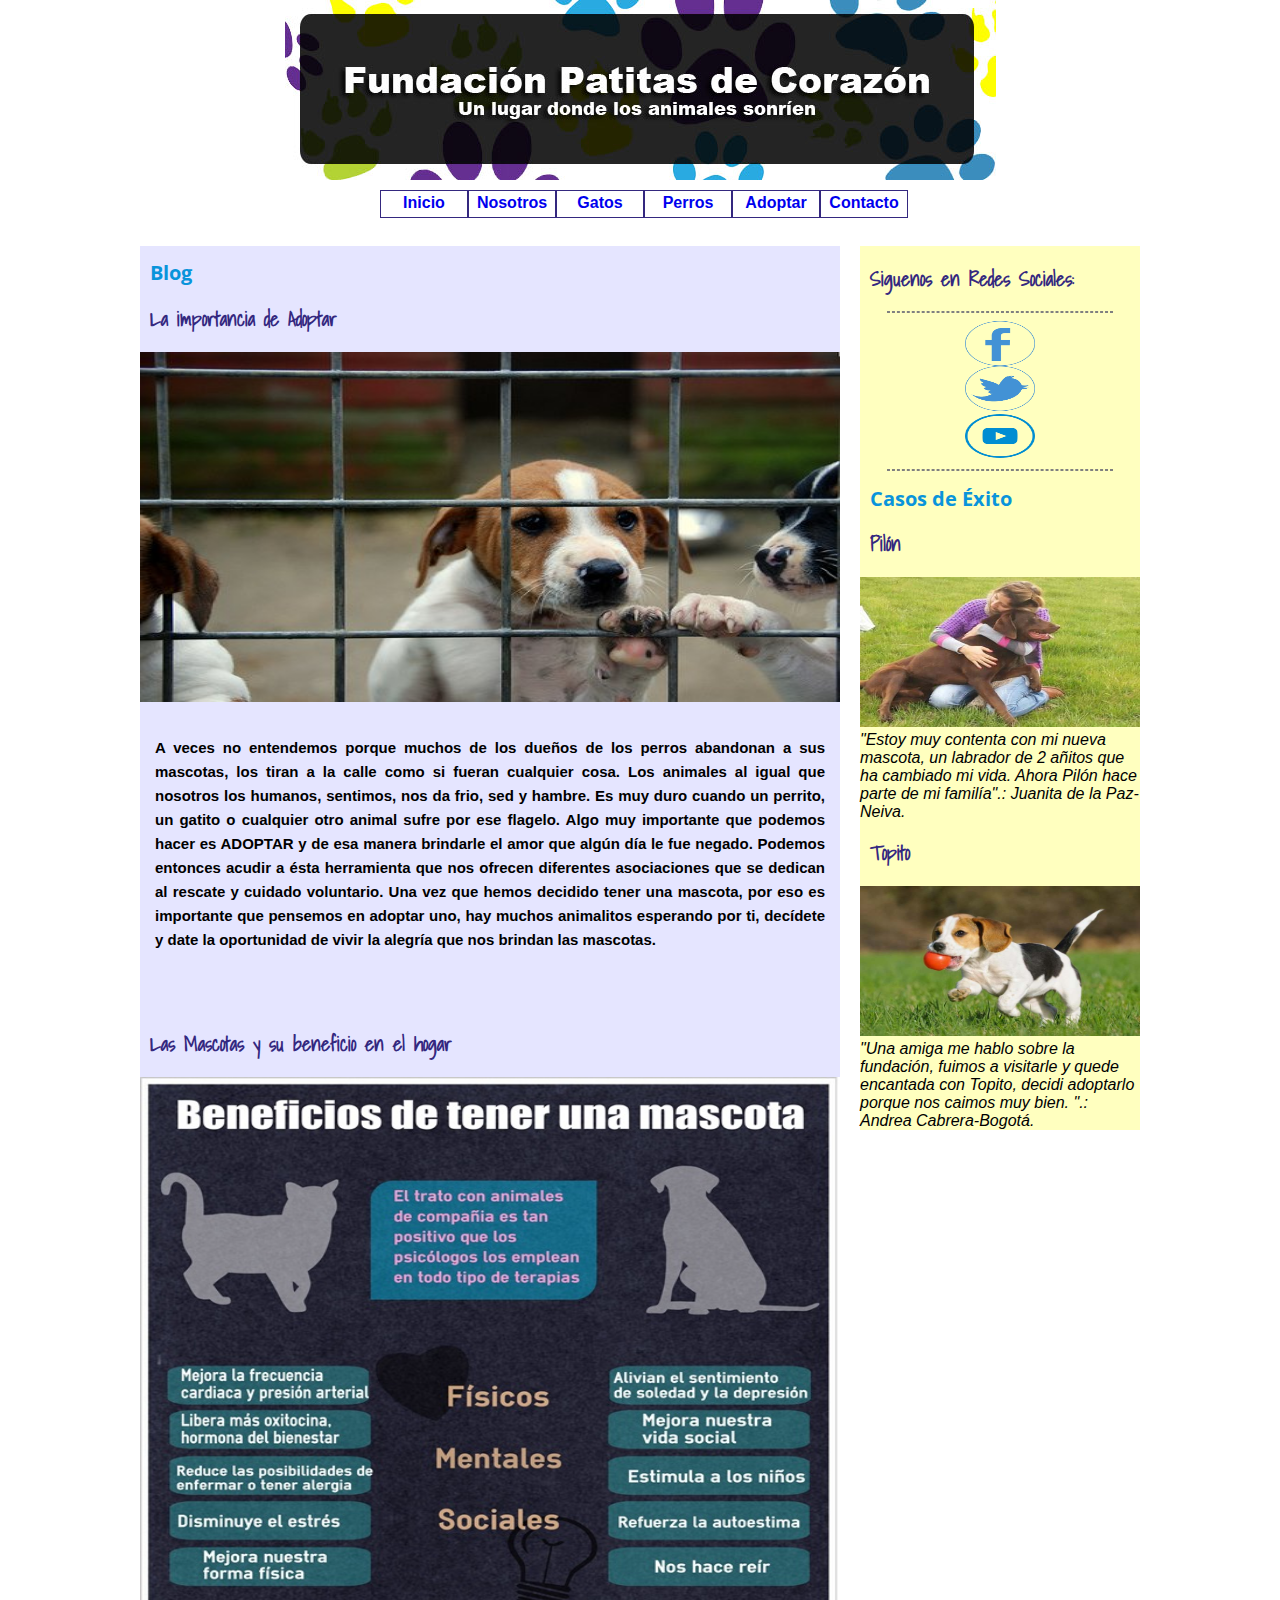
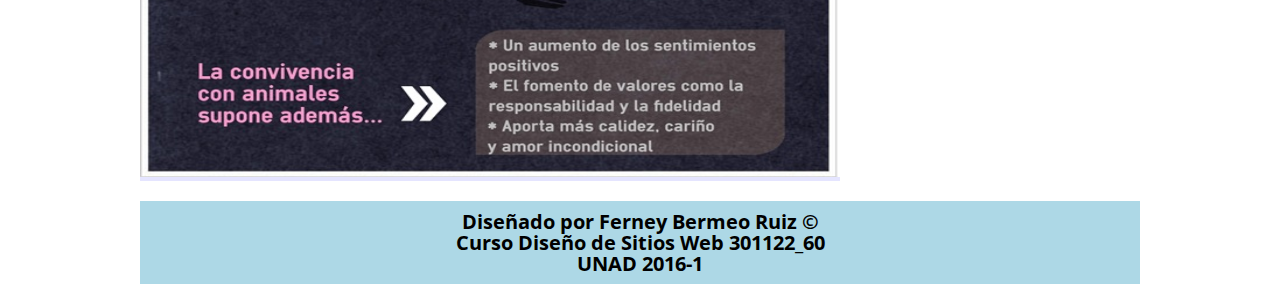
==== index.html @ b8618a4e "Primer cambio" ====
<!DOCTYPE html>
<html lang="es" class="no-js">
<head>
	<!--etiquetas meta-->
	<meta charset="UTF-8">
	<meta content="Ferney Bermeo Ruiz" name="author"/>
	<meta content="Este es un sitio de la fundación patitas de corazón, cuya misión es la protección de gatos y perros" name="description"/>
	<meta content="gatos, perros, animales" name="keywords"/>
	<title>Fundación Patitas de Corazón</title>
	<link rel="stylesheet" type="text/css" href="css/normalize.css">
	<link rel="stylesheet" type="text/css" href="css/style.css">
	<link href='https://fonts.googleapis.com/css?family=Open+Sans' rel='stylesheet' type='text/css'>
	<link href='https://fonts.googleapis.com/css?family=Shadows+Into+Light' rel='stylesheet' type='text/css'>
</head>
<body>
<DIV id="contenidos">
	<header>
		<a href="index.html" target="_self"><img src="images/banner.jpg" class ="imgcenter"></a>
	</header>
	<nav>
		<ul>
		   <li><a href="index.html">Inicio</a></li>
           <li><a href="La fundacion.html">Nosotros</a></li>
           <li><a href="Gatos.html">Gatos</a></li>
           <li><a href="Perros.html">Perros</a></li>
           <li><a href="Adoptar.html">Adoptar</a></li>
           <li><a href="Contacto.html">Contacto</a></li>
        </ul>
	</nav>
		<br>
		<br>
	<section>
		<h1>Blog</h1>
		<article>
			<h2>La importancia de Adoptar</h2>
			<img src = "images/adoptar.jpg" alt="Pilon" height ="350" width = "700">	
			<p>A veces no entendemos porque muchos de los dueños de los perros abandonan a sus mascotas, los tiran a la calle como si fueran cualquier cosa. Los animales al igual que nosotros los humanos, sentimos, nos da frio, sed y hambre. Es muy duro cuando un perrito, un gatito o cualquier otro animal sufre por ese flagelo. Algo muy importante que podemos hacer es ADOPTAR y de esa manera brindarle el amor que algún día le fue negado.
			Podemos entonces acudir a ésta herramienta que nos ofrecen diferentes asociaciones que se dedican al rescate y cuidado voluntario. Una vez que hemos decidido tener una mascota, por eso es importante que pensemos en adoptar uno, hay muchos animalitos esperando por ti, decídete y date la oportunidad de vivir la alegría que nos brindan las mascotas.<p/>
		</article>
		<article>
			<h2>Las Mascotas y su beneficio en el hogar</h2>
			<img src = "images/mascotas.JPG" alt="Pilon" height ="700" width = "700">
		</article>
	</section>
	<aside>
		<article>
			<h2>Siguenos en Redes Sociales:</h2>
			<hr>
			<a href="http://www.facebook.com" target="_blank"><img src="images/fb.png" height ="45" width = "70" class ="imgcenter"></a>
			<a href="http://www.twitter.com" target="_blank"><img src="images/tt.png" height ="45" width = "70" class ="imgcenter"></a>
			<a href="http://www.youtube.com" target="_blank"><img src="images/yt.png" height ="50" width = "80" class ="imgcenter"></a>
			<hr>
		</article>
		<article>
			<h1>Casos de Éxito</h1>
			<h2>Pilón</h2>
			<img src = "images/canela.jpg" height ="150" width = "280">	
			<em>"Estoy muy contenta con mi nueva mascota, un labrador de 2 añitos que ha cambiado mi vida.
			   Ahora Pilón hace parte de mi familía".: Juanita de la Paz-Neiva.</em> 
		</article>
		<article>
			<h2>Topito</h2>
			<img src = "images/criollo.jpg" alt = "Pilon" height ="150" width = "280">	
			<em>"Una amiga me hablo sobre la fundación, fuimos a visitarle y quede encantada con Topito, decidi adoptarlo porque nos caimos muy bien. ".: Andrea Cabrera-Bogotá.</em>
		</article>
	</aside>	
	<footer>
		<h3>Diseñado por Ferney Bermeo Ruiz ©</h3>
		<h3>Curso Diseño de Sitios Web 301122_60</h3>
		<h3>UNAD 2016-1</h3>
	</footer>
</DIV>		
</body>
<!--scripts al final para aligerar la carga de la pag-->
<script src="js/modernizr-custom.js" type="text/javascript"></script>
<script src="js/prefixfree.min.js" type="text/javascript"></script>
<script src="js/jquery-2.2.1.js" type="text/javascript"></script>
</html>
---- css/style.css ----
#contenidos{
	width: 1000px;
	height: auto;
	margin: auto;
	position: relative;	 
}
h1{
	font-family: 'Open Sans', cursive;
	color: #0994DB;
	margin-left: 10px;
	font-size: 20px;
	text-align: left;
}
h2{
	font-family: 'Shadows Into Light', cursive;
	color: #34287F;
	margin-left: 10px;
	font-size: 20px;
	text-align: left;
}
h3{
	font-family: 'Open Sans';
	color: black;
	text-align: center;
	font-size: 20px;
	line-height: 1px;	
}
section{
	width: 700px;
	height: auto;
	float: left;
	margin-top: 20px;
	background-color: rgba(0, 0, 255, 0.1);
	margin-bottom: 20px;
}
hr {
	border: 1px dashed gray; 
	height:0;
	width: 80%;
}
aside{
	width: 280px;
	height: auto;
	float: left;
	margin-left: 20px;
	margin-top: 20px;
	background-color: rgba(255, 255, 94, 0.4);
}
IMG.imgcenter{
    display: block;
    margin-left: auto;
    margin-right: auto;
    border:none;
}
a{
	text-decoration: none;
}
ul{
	list-style: none;
	width: 600px;
	margin:auto;
	margin-top: 10px;
	margin-left: 240px;
	padding: 0px;
}
ul li{
	width: 80px;
	height: 20px;
	padding: 3px;
	border: 1px solid #34287F;
	float: left;
	text-align: center;
	font-weight: bolder;
}
ul li ul li{
	width: 150px;
	float: left;
	clear: both;
}
ul li ul{
	display: none;
}
ul li:hover ul{
	display: block;
}
footer{
    width: 1000px;
    height: auto;
    float: left;
    background: #ADD8E6;
    margin-bottom: 20px;
}
p{
	font-size: 15px;
	font-weight: bolder;
	line-height: 24px;
	padding: 15px;
	text-align: justify;
}
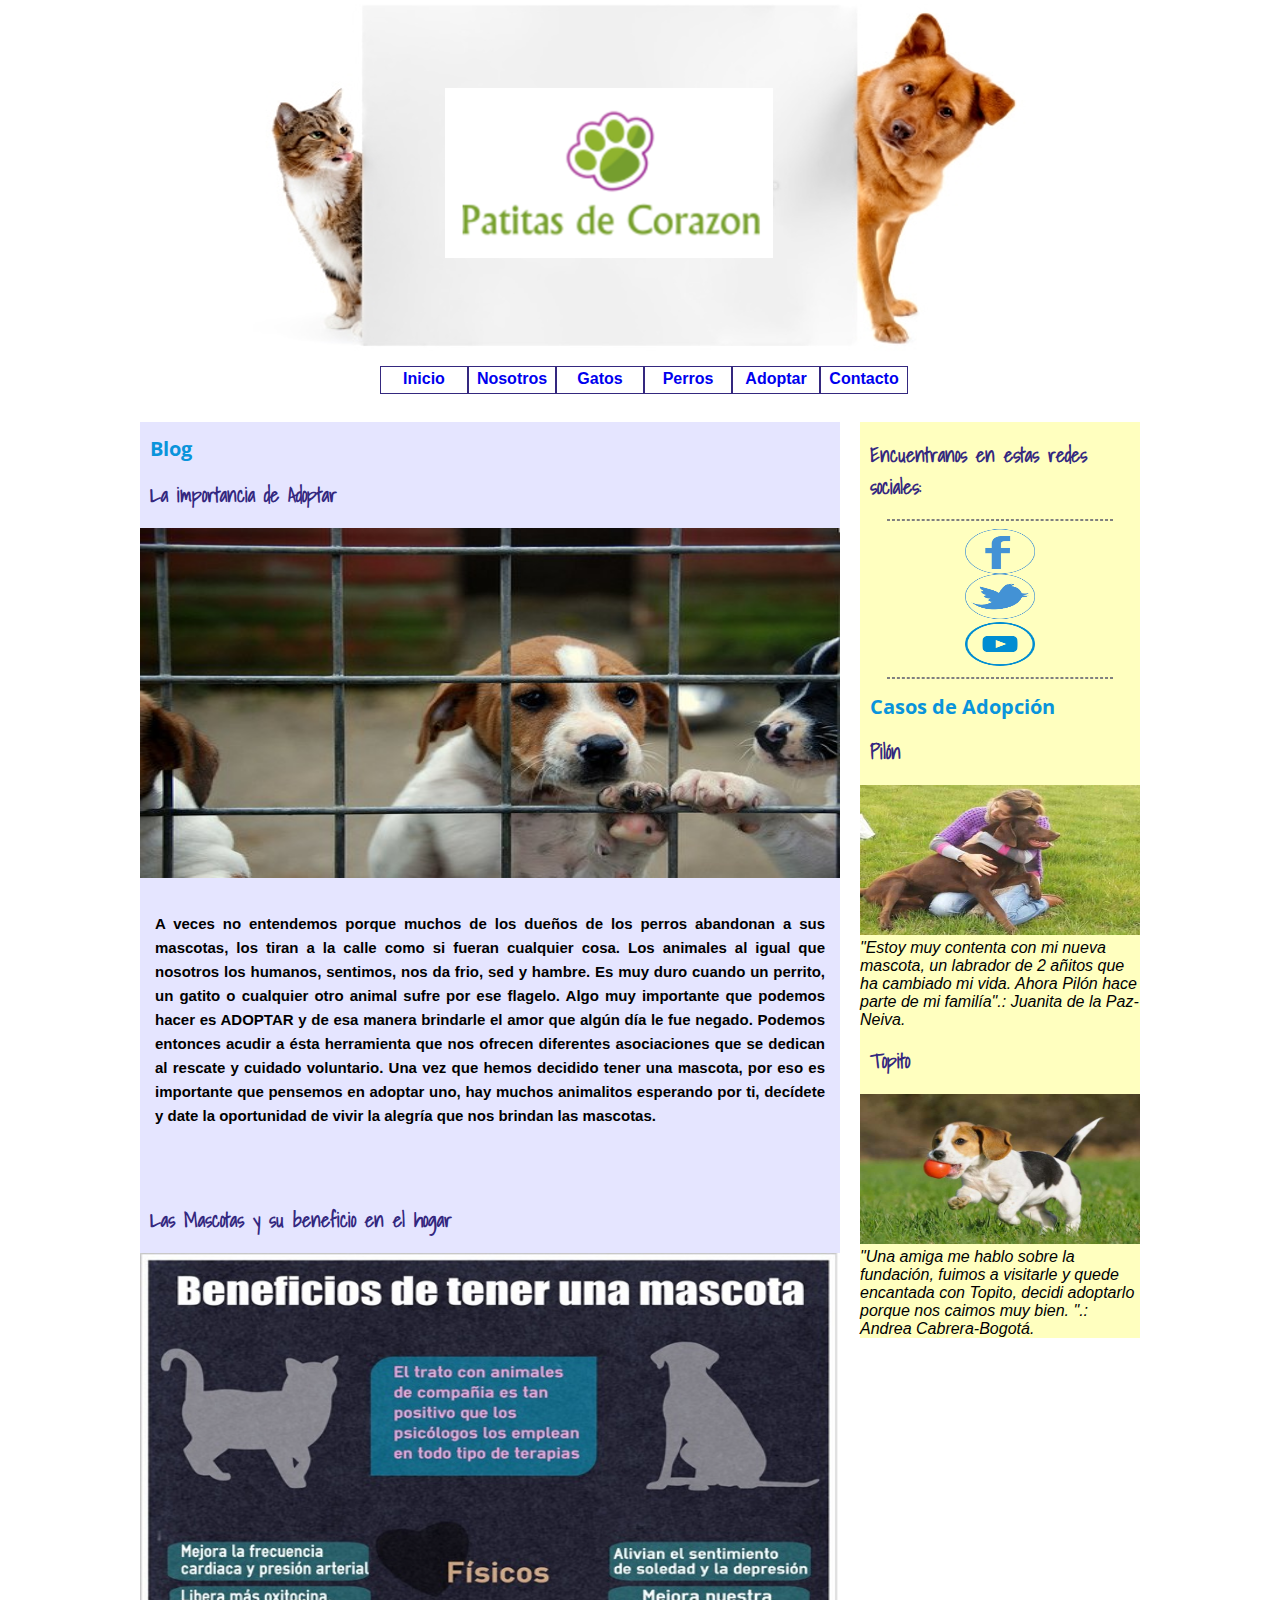
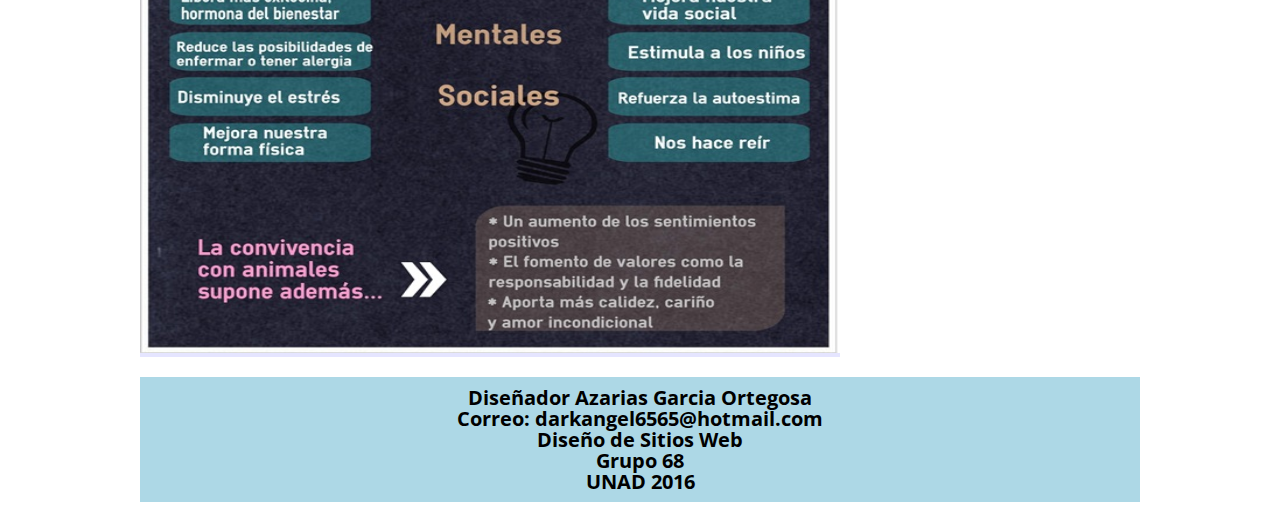
==== commit 2b29d009: "cambio 7" ====
--- a/index.html
+++ b/index.html
@@ -3,8 +3,8 @@
 <head>
 	<!--etiquetas meta-->
 	<meta charset="UTF-8">
-	<meta content="Ferney Bermeo Ruiz" name="author"/>
-	<meta content="Este es un sitio de la fundación patitas de corazón, cuya misión es la protección de gatos y perros" name="description"/>
+	<meta content="Azarias Garcia Ortegosa" name="author"/>
+	<meta content="Este es un sitio de la fundación patitas de corazón, cuya misión es buscar hogares para gatos y perros" name="description"/>
 	<meta content="gatos, perros, animales" name="keywords"/>
 	<title>Fundación Patitas de Corazón</title>
 	<link rel="stylesheet" type="text/css" href="css/normalize.css">
@@ -13,9 +13,9 @@
 	<link href='https://fonts.googleapis.com/css?family=Shadows+Into+Light' rel='stylesheet' type='text/css'>
 </head>
 <body>
-<DIV id="contenidos">
+	<DIV id="contenidos">
 	<header>
-		<a href="index.html" target="_self"><img src="images/banner.jpg" class ="imgcenter"></a>
+		<a href="index.html" target="_self"><img src="images/Captura.PNG" class ="imgcenter"></a>
 	</header>
 	<nav>
 		<ul>
@@ -44,7 +44,7 @@
 	</section>
 	<aside>
 		<article>
-			<h2>Siguenos en Redes Sociales:</h2>
+			<h2>Encuentranos en estas redes sociales:</h2>
 			<hr>
 			<a href="http://www.facebook.com" target="_blank"><img src="images/fb.png" height ="45" width = "70" class ="imgcenter"></a>
 			<a href="http://www.twitter.com" target="_blank"><img src="images/tt.png" height ="45" width = "70" class ="imgcenter"></a>
@@ -52,7 +52,7 @@
 			<hr>
 		</article>
 		<article>
-			<h1>Casos de Éxito</h1>
+			<h1>Casos de Adopción</h1>
 			<h2>Pilón</h2>
 			<img src = "images/canela.jpg" height ="150" width = "280">	
 			<em>"Estoy muy contenta con mi nueva mascota, un labrador de 2 añitos que ha cambiado mi vida.
@@ -65,9 +65,11 @@
 		</article>
 	</aside>	
 	<footer>
-		<h3>Diseñado por Ferney Bermeo Ruiz ©</h3>
-		<h3>Curso Diseño de Sitios Web 301122_60</h3>
-		<h3>UNAD 2016-1</h3>
+		<h3>Diseñador Azarias Garcia Ortegosa</h3>
+		<h3>Correo: darkangel6565@hotmail.com</h3>
+		<h3>Diseño de Sitios Web</h3>
+		<h3>Grupo 68</h3>
+		<h3>UNAD 2016</h3>
 	</footer>
 </DIV>		
 </body>
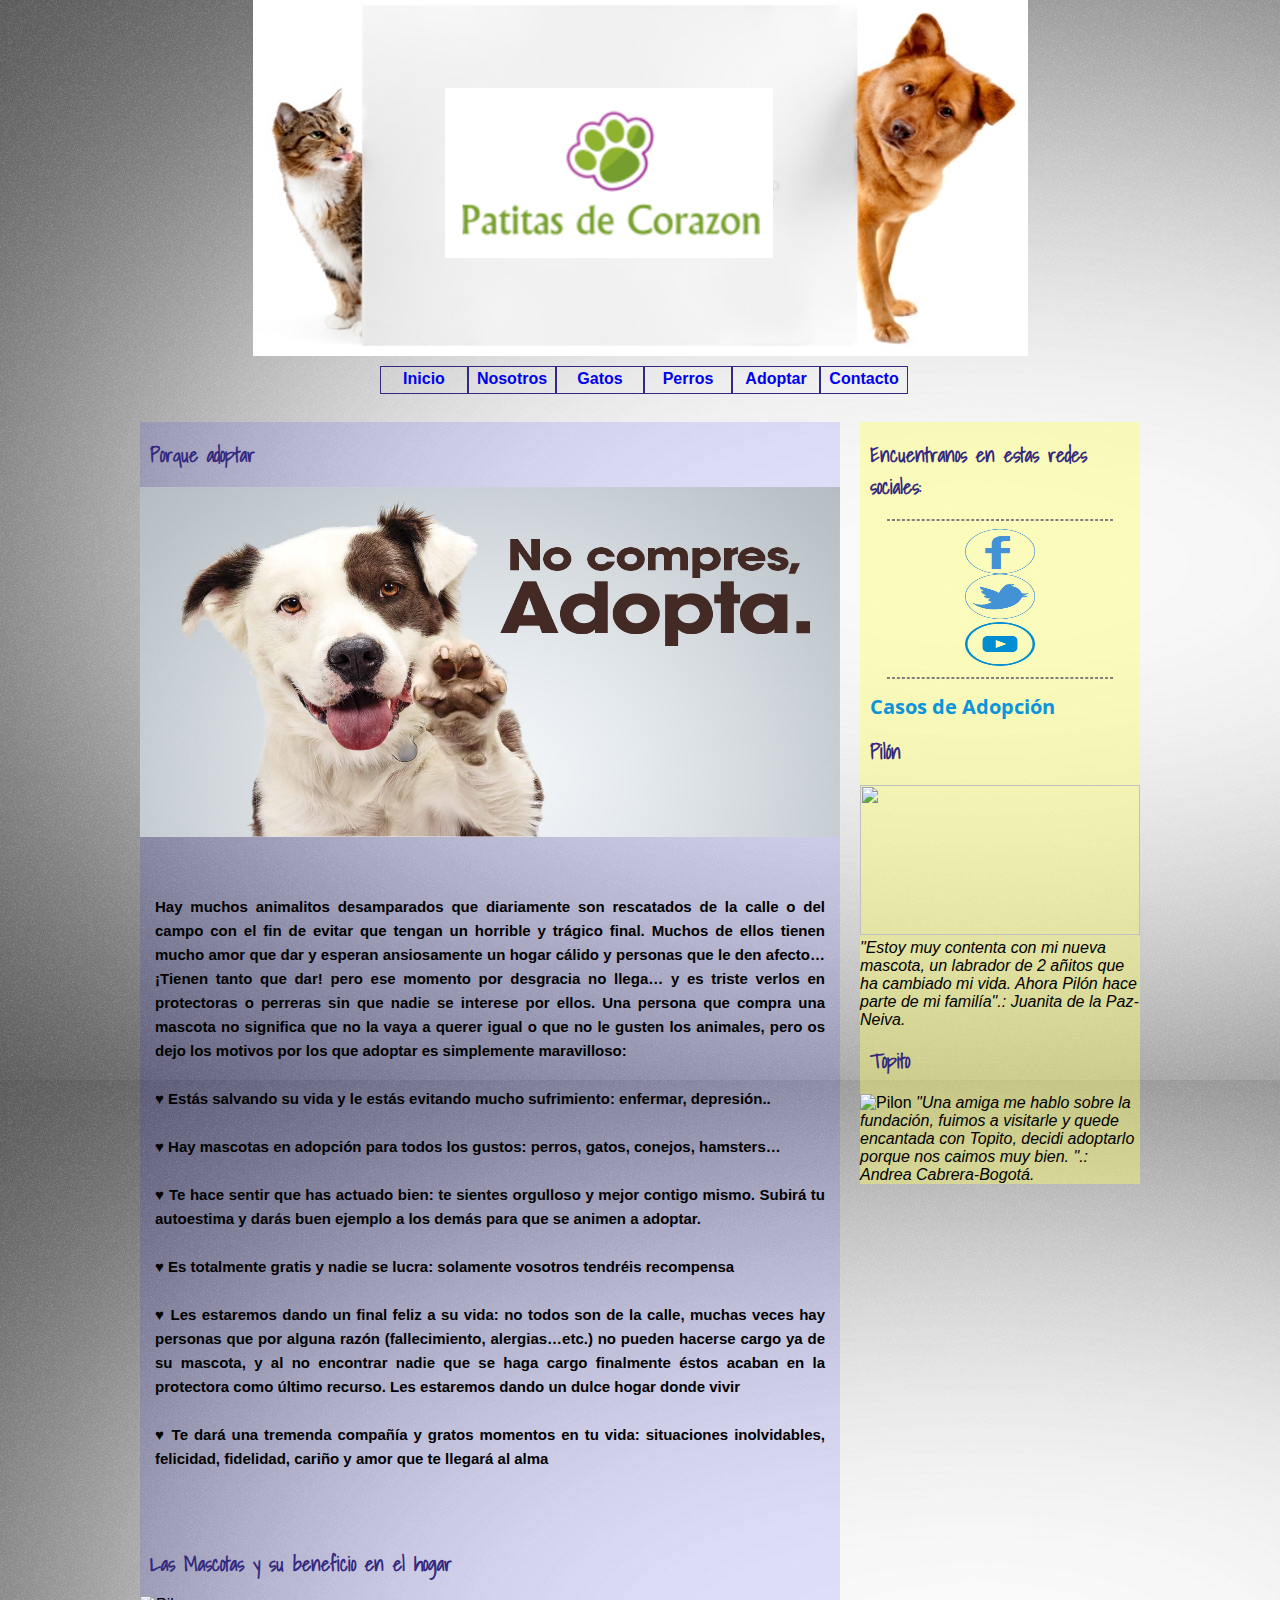
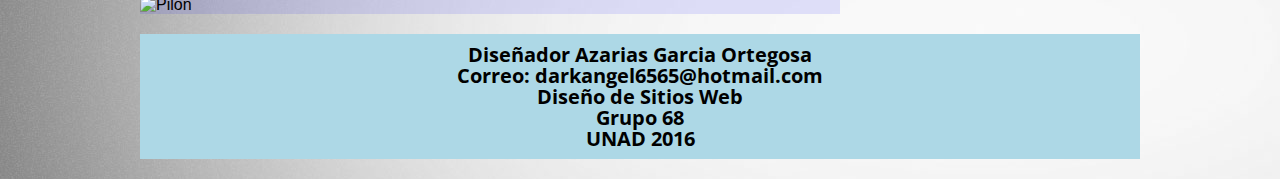
==== commit 3a79a89a: "cambio 8" ====
--- a/index.html
+++ b/index.html
@@ -1,5 +1,10 @@
 <!DOCTYPE html>
 <html lang="es" class="no-js">
+<style type="text/css">
+body {  
+        background:url(images/fondo_web.jpg) repeat 0 0;                   
+ }
+</style>
 <head>
 	<!--etiquetas meta-->
 	<meta charset="UTF-8">
@@ -23,19 +28,25 @@
            <li><a href="La fundacion.html">Nosotros</a></li>
            <li><a href="Gatos.html">Gatos</a></li>
            <li><a href="Perros.html">Perros</a></li>
-           <li><a href="Adoptar.html">Adoptar</a></li>
+           <li><a href="Adopción.html">Adoptar</a></li>
            <li><a href="Contacto.html">Contacto</a></li>
         </ul>
 	</nav>
 		<br>
 		<br>
 	<section>
-		<h1>Blog</h1>
 		<article>
-			<h2>La importancia de Adoptar</h2>
-			<img src = "images/adoptar.jpg" alt="Pilon" height ="350" width = "700">	
-			<p>A veces no entendemos porque muchos de los dueños de los perros abandonan a sus mascotas, los tiran a la calle como si fueran cualquier cosa. Los animales al igual que nosotros los humanos, sentimos, nos da frio, sed y hambre. Es muy duro cuando un perrito, un gatito o cualquier otro animal sufre por ese flagelo. Algo muy importante que podemos hacer es ADOPTAR y de esa manera brindarle el amor que algún día le fue negado.
-			Podemos entonces acudir a ésta herramienta que nos ofrecen diferentes asociaciones que se dedican al rescate y cuidado voluntario. Una vez que hemos decidido tener una mascota, por eso es importante que pensemos en adoptar uno, hay muchos animalitos esperando por ti, decídete y date la oportunidad de vivir la alegría que nos brindan las mascotas.<p/>
+			<h2>Porque adoptar</h2>
+			<img src = "images/no-compre-adopta.jpg" alt="Pilon" height ="350" width = "700">	
+			<p>
+				<br>Hay muchos animalitos desamparados que diariamente son rescatados de la calle o del campo con el fin de evitar que tengan un horrible y trágico final. Muchos de ellos tienen mucho amor que dar y esperan ansiosamente un hogar cálido y personas que le den afecto… ¡Tienen tanto que dar! pero ese momento por desgracia no llega… y es triste verlos en protectoras o perreras sin que nadie se interese por ellos. Una persona que compra una mascota no significa que no la vaya a querer igual o que no le gusten los animales, pero os dejo los motivos por los que adoptar es simplemente maravilloso:</br>
+				<br>♥ Estás salvando su vida y le estás evitando mucho sufrimiento: enfermar, depresión..</br>
+				<br>♥ Hay mascotas en adopción para todos los gustos: perros, gatos, conejos, hamsters…</br>
+                <br>♥ Te hace sentir que has actuado bien: te sientes orgulloso y mejor contigo mismo. Subirá tu autoestima y darás buen ejemplo a los demás para que se animen a adoptar.</br>
+                <br>♥ Es totalmente gratis y nadie se lucra: solamente vosotros tendréis recompensa</br>
+                <br>♥ Les estaremos dando un final feliz a su vida: no todos son de la calle, muchas veces hay personas que por alguna razón (fallecimiento, alergias…etc.) no pueden hacerse cargo ya de su mascota, y al no encontrar nadie que se haga cargo finalmente éstos acaban en la protectora como último recurso. Les estaremos dando un dulce hogar donde vivir</br>
+                <br>♥ Te dará una tremenda compañía y gratos momentos en tu vida: situaciones inolvidables, felicidad, fidelidad, cariño y amor que te llegará al alma</br>
+			<p/>
 		</article>
 		<article>
 			<h2>Las Mascotas y su beneficio en el hogar</h2>
@@ -46,9 +57,9 @@
 		<article>
 			<h2>Encuentranos en estas redes sociales:</h2>
 			<hr>
-			<a href="http://www.facebook.com" target="_blank"><img src="images/fb.png" height ="45" width = "70" class ="imgcenter"></a>
-			<a href="http://www.twitter.com" target="_blank"><img src="images/tt.png" height ="45" width = "70" class ="imgcenter"></a>
-			<a href="http://www.youtube.com" target="_blank"><img src="images/yt.png" height ="50" width = "80" class ="imgcenter"></a>
+			<a href="https://www.facebook.com/Patitas-de-Corazon-1555153538112009/" target="_blank"><img src="images/fb.png" height ="45" width = "70" class ="imgcenter"></a>
+			<a href="https://twitter.com/PatitasCorazon1" target="_blank"><img src="images/tt.png" height ="45" width = "70" class ="imgcenter"></a>
+			<a href="https://www.youtube.com/channel/UCYhafPZ3fDpmTxBMpO2L1PQ" target="_blank"><img src="images/yt.png" height ="50" width = "80" class ="imgcenter"></a>
 			<hr>
 		</article>
 		<article>
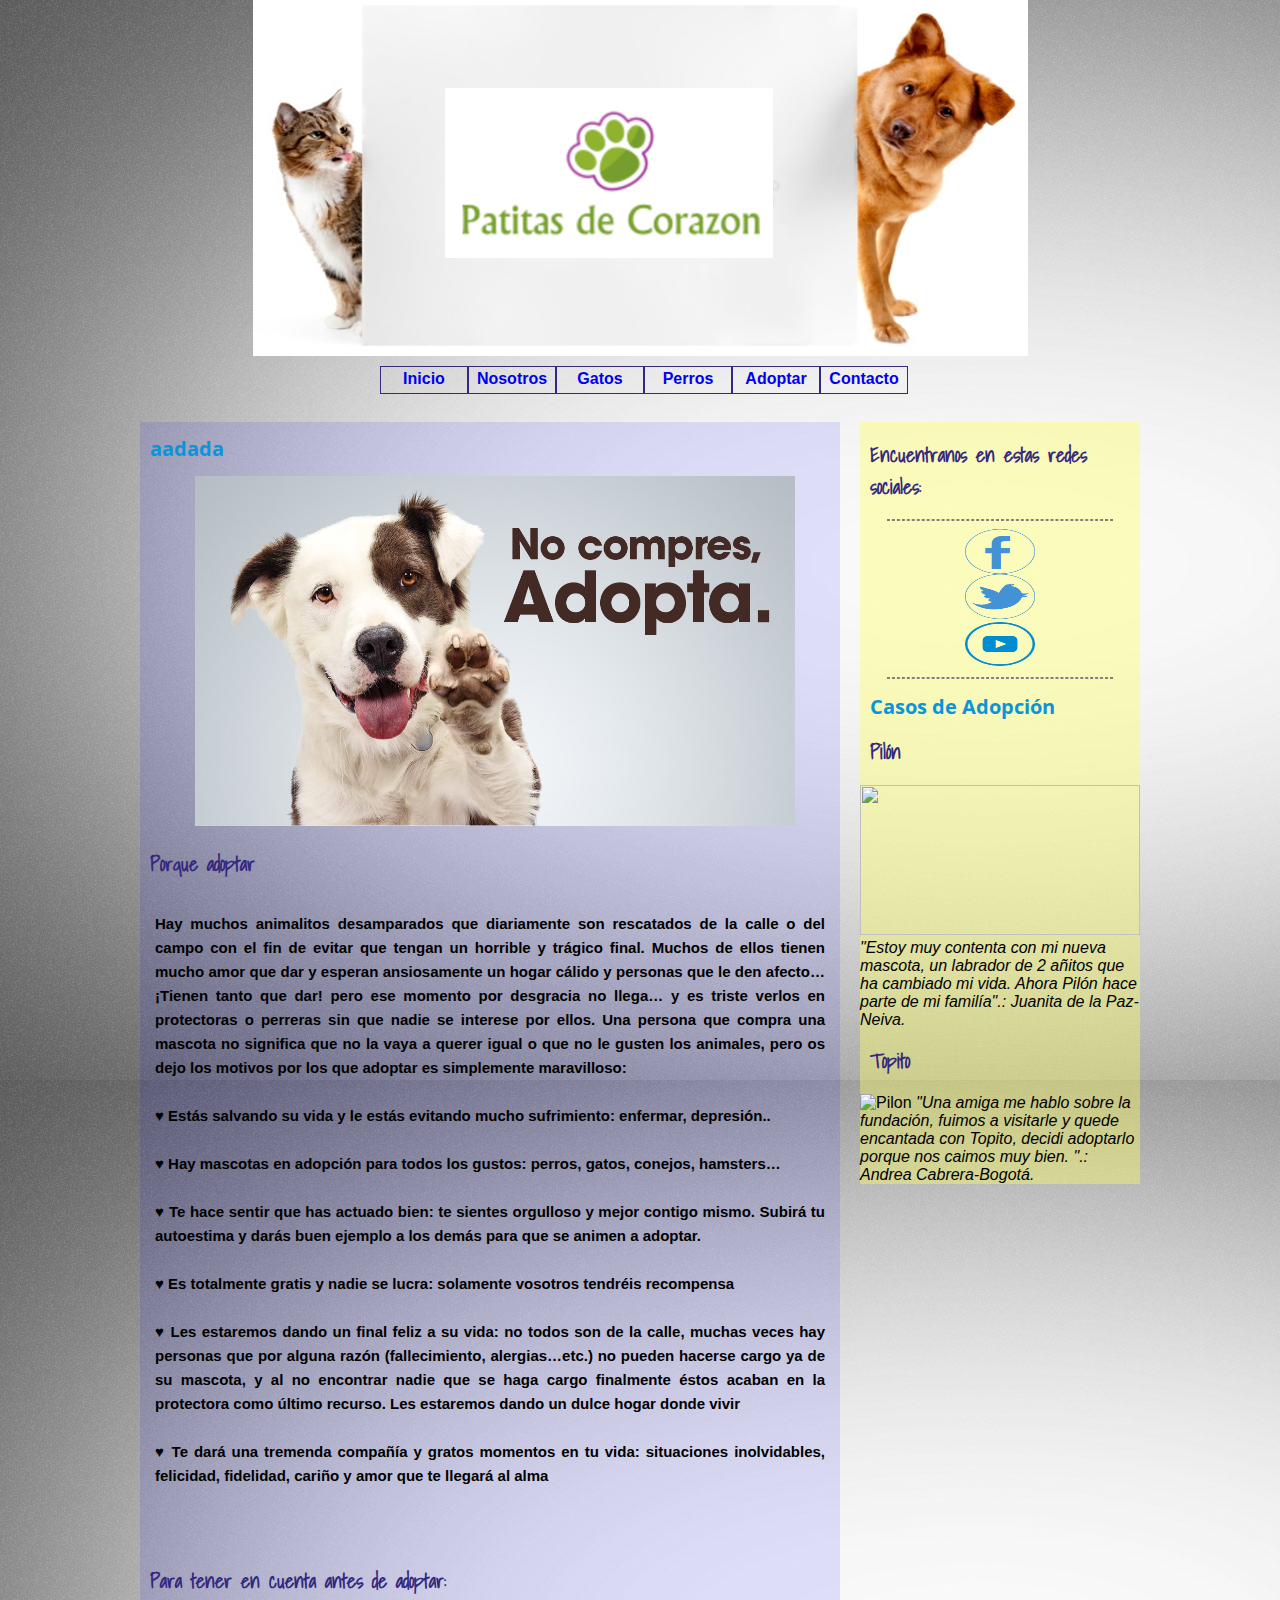
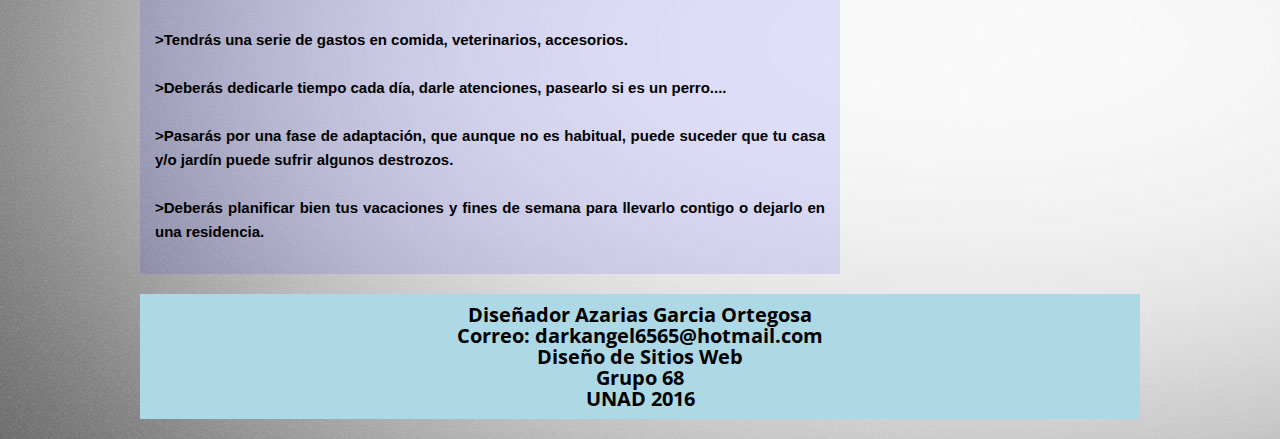
==== commit b519197d: "cambio 9" ====
--- a/index.html
+++ b/index.html
@@ -36,10 +36,13 @@
 		<br>
 	<section>
 		<article>
+			<h1>aadada<h1>
+				<center>
+				 <img src = "images/no-compre-adopta.jpg" alt="Pilon" height ="350" width = "600">
+				</center>
 			<h2>Porque adoptar</h2>
-			<img src = "images/no-compre-adopta.jpg" alt="Pilon" height ="350" width = "700">	
 			<p>
-				<br>Hay muchos animalitos desamparados que diariamente son rescatados de la calle o del campo con el fin de evitar que tengan un horrible y trágico final. Muchos de ellos tienen mucho amor que dar y esperan ansiosamente un hogar cálido y personas que le den afecto… ¡Tienen tanto que dar! pero ese momento por desgracia no llega… y es triste verlos en protectoras o perreras sin que nadie se interese por ellos. Una persona que compra una mascota no significa que no la vaya a querer igual o que no le gusten los animales, pero os dejo los motivos por los que adoptar es simplemente maravilloso:</br>
+				Hay muchos animalitos desamparados que diariamente son rescatados de la calle o del campo con el fin de evitar que tengan un horrible y trágico final. Muchos de ellos tienen mucho amor que dar y esperan ansiosamente un hogar cálido y personas que le den afecto… ¡Tienen tanto que dar! pero ese momento por desgracia no llega… y es triste verlos en protectoras o perreras sin que nadie se interese por ellos. Una persona que compra una mascota no significa que no la vaya a querer igual o que no le gusten los animales, pero os dejo los motivos por los que adoptar es simplemente maravilloso:</br>
 				<br>♥ Estás salvando su vida y le estás evitando mucho sufrimiento: enfermar, depresión..</br>
 				<br>♥ Hay mascotas en adopción para todos los gustos: perros, gatos, conejos, hamsters…</br>
                 <br>♥ Te hace sentir que has actuado bien: te sientes orgulloso y mejor contigo mismo. Subirá tu autoestima y darás buen ejemplo a los demás para que se animen a adoptar.</br>
@@ -49,8 +52,13 @@
 			<p/>
 		</article>
 		<article>
-			<h2>Las Mascotas y su beneficio en el hogar</h2>
-			<img src = "images/mascotas.JPG" alt="Pilon" height ="700" width = "700">
+			<h2>Para tener en cuenta antes de adoptar:</h2>
+			<p>
+				>Tendrás una serie de gastos en comida, veterinarios, accesorios.</br>
+                <br>>Deberás dedicarle tiempo cada día, darle atenciones, pasearlo si es un perro....</br>
+                <br>>Pasarás por una fase de adaptación, que aunque no es habitual, puede suceder que tu casa y/o jardín puede sufrir algunos destrozos.</br>
+                <br>>Deberás planificar bien tus vacaciones y fines de semana para llevarlo contigo o dejarlo en una residencia.</br>
+			</p>
 		</article>
 	</section>
 	<aside>
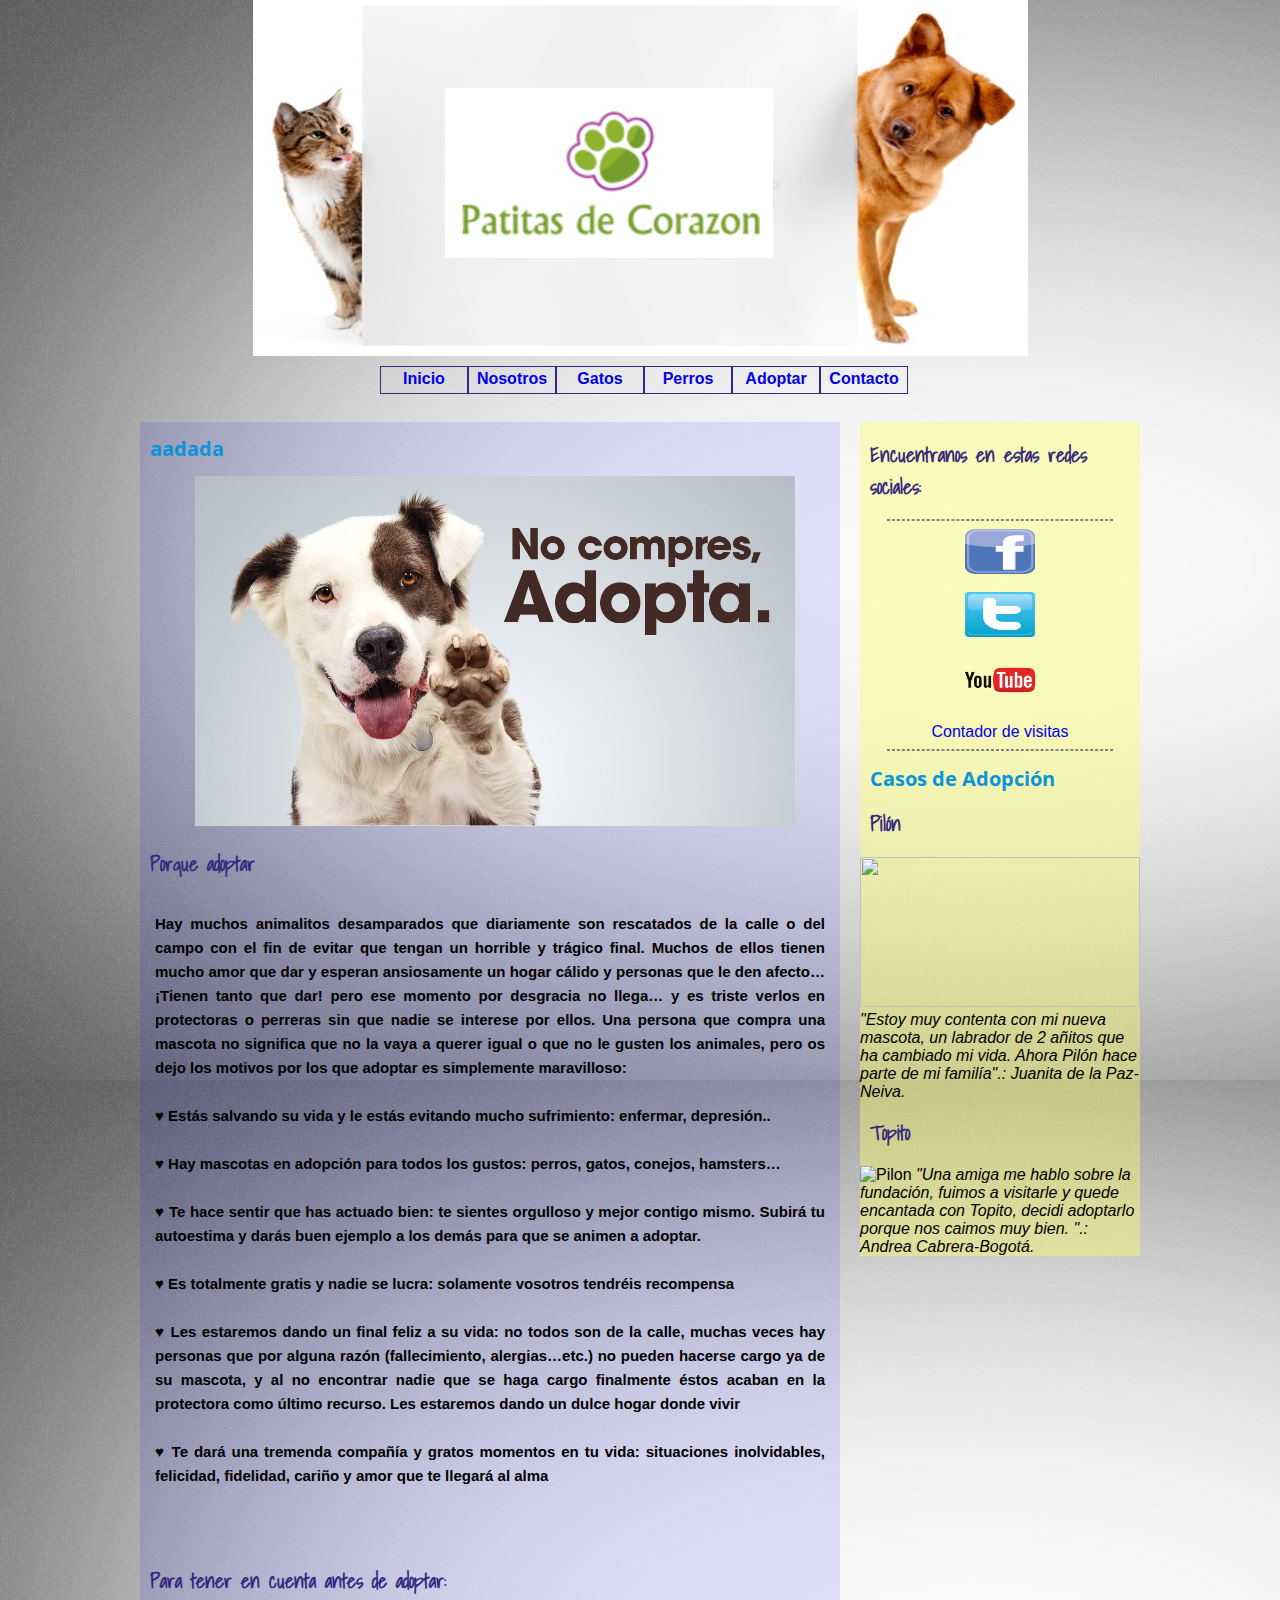
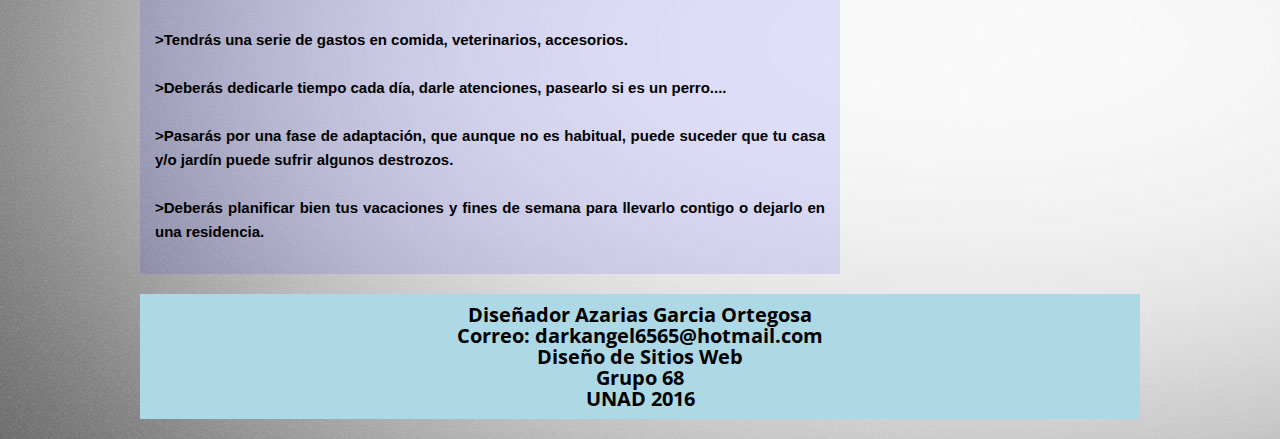
==== commit 800bab0e: "cambio 11" ====
--- a/index.html
+++ b/index.html
@@ -65,9 +65,13 @@
 		<article>
 			<h2>Encuentranos en estas redes sociales:</h2>
 			<hr>
-			<a href="https://www.facebook.com/Patitas-de-Corazon-1555153538112009/" target="_blank"><img src="images/fb.png" height ="45" width = "70" class ="imgcenter"></a>
-			<a href="https://twitter.com/PatitasCorazon1" target="_blank"><img src="images/tt.png" height ="45" width = "70" class ="imgcenter"></a>
-			<a href="https://www.youtube.com/channel/UCYhafPZ3fDpmTxBMpO2L1PQ" target="_blank"><img src="images/yt.png" height ="50" width = "80" class ="imgcenter"></a>
+			<a href="https://www.facebook.com/Patitas-de-Corazon-1555153538112009/" target="_blank"><img src="images/Facebook.png" height ="45" width = "70" class ="imgcenter"></a></br>
+			<a href="https://twitter.com/PatitasCorazon1" target="_blank"><img src="images/Twitter.png" height ="45" width = "70" class ="imgcenter"></a></br>
+			<a href="https://www.youtube.com/channel/UCYhafPZ3fDpmTxBMpO2L1PQ" target="_blank"><img src="images/YouTube.png" height ="50" width = "80" class ="imgcenter"></a></br>
+			<center>
+			<a href="http://www.contadorvisitasgratis.com" target="_Blank" title="contadores para blogger">Contador de visitas</a><br>
+            <script type="text/javascript" src="http://counter7.freecounter.ovh/private/countertab.js?c=b8173f9c552d2371eb3e1402a0824cf0"></script>
+            </center>
 			<hr>
 		</article>
 		<article>
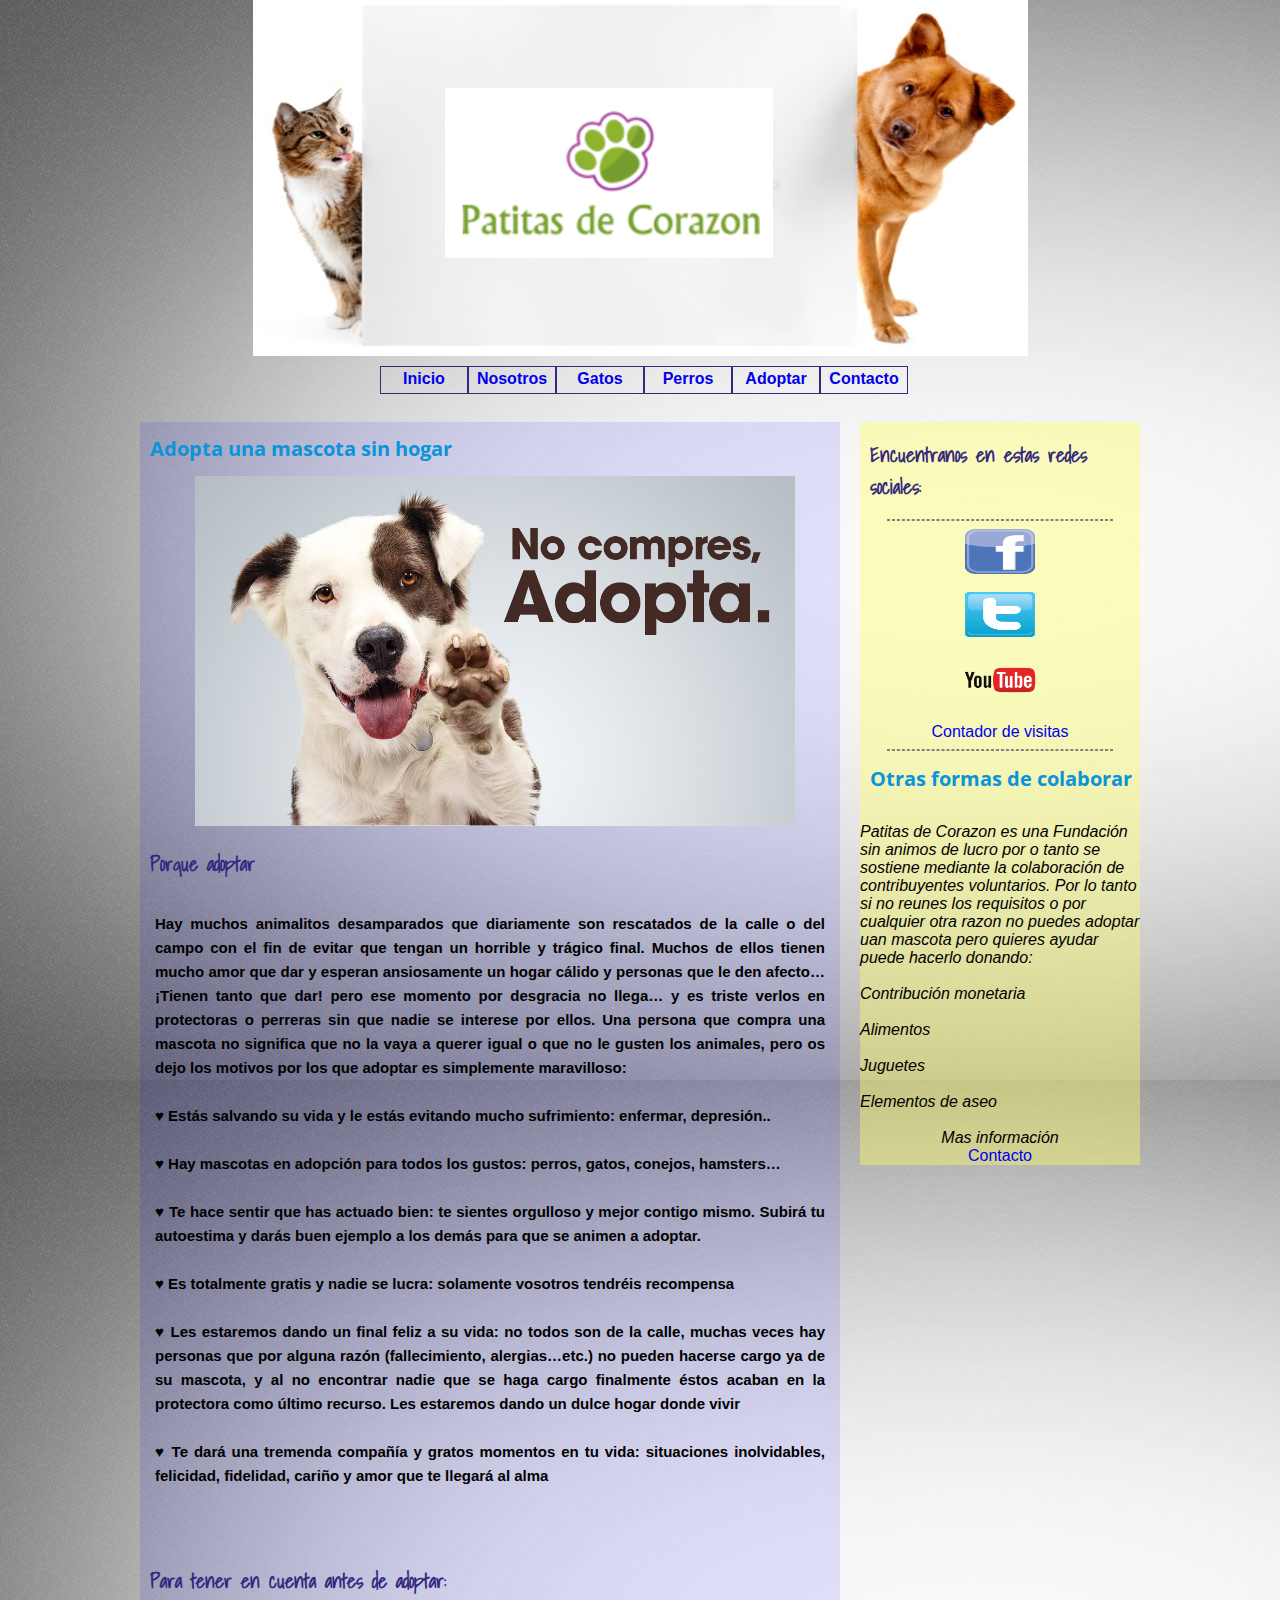
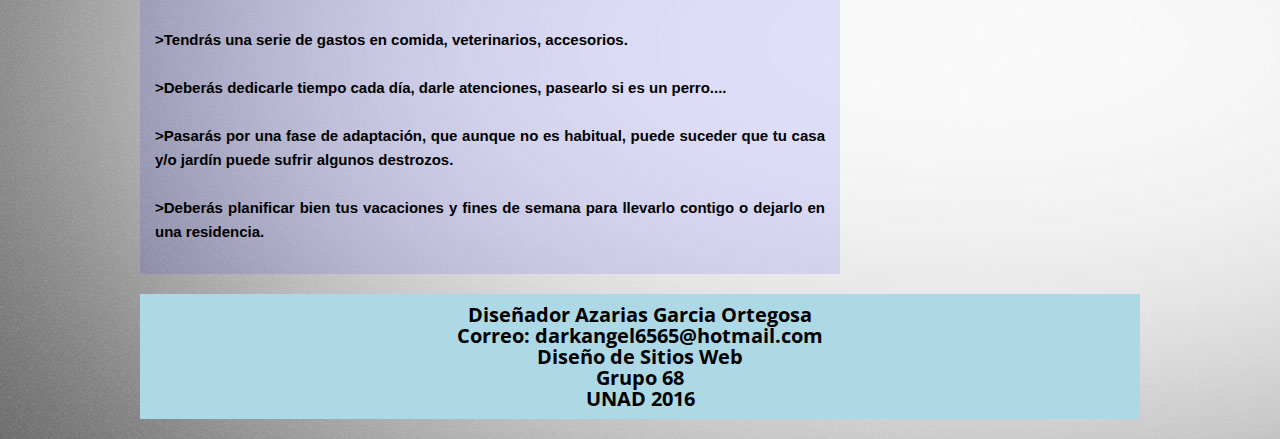
==== commit 7ef88b8f: "cambio 12" ====
--- a/index.html
+++ b/index.html
@@ -36,7 +36,7 @@
 		<br>
 	<section>
 		<article>
-			<h1>aadada<h1>
+			<h1>Adopta una mascota sin hogar<h1>
 				<center>
 				 <img src = "images/no-compre-adopta.jpg" alt="Pilon" height ="350" width = "600">
 				</center>
@@ -75,16 +75,17 @@
 			<hr>
 		</article>
 		<article>
-			<h1>Casos de Adopción</h1>
-			<h2>Pilón</h2>
-			<img src = "images/canela.jpg" height ="150" width = "280">	
-			<em>"Estoy muy contenta con mi nueva mascota, un labrador de 2 añitos que ha cambiado mi vida.
-			   Ahora Pilón hace parte de mi familía".: Juanita de la Paz-Neiva.</em> 
-		</article>
-		<article>
-			<h2>Topito</h2>
-			<img src = "images/criollo.jpg" alt = "Pilon" height ="150" width = "280">	
-			<em>"Una amiga me hablo sobre la fundación, fuimos a visitarle y quede encantada con Topito, decidi adoptarlo porque nos caimos muy bien. ".: Andrea Cabrera-Bogotá.</em>
+			<h1>Otras formas de colaborar</h1>
+			<em><br>Patitas de Corazon es una Fundación sin animos de lucro por o tanto se sostiene mediante la colaboración de contribuyentes voluntarios. Por lo tanto si no reunes los requisitos o por cualquier otra razon no puedes adoptar uan mascota pero quieres ayudar puede hacerlo donando:</br>
+            <br>Contribución monetaria</br>
+            <br>Alimentos</br>
+            <br>Juguetes</br>
+            <br>Elementos de aseo</br>
+			</em> 
+			<center>
+			<br><em>Mas información</em></br>
+			<figcaption><a href="Contacto.html">Contacto</a></figcaption>
+			</center>
 		</article>
 	</aside>	
 	<footer>
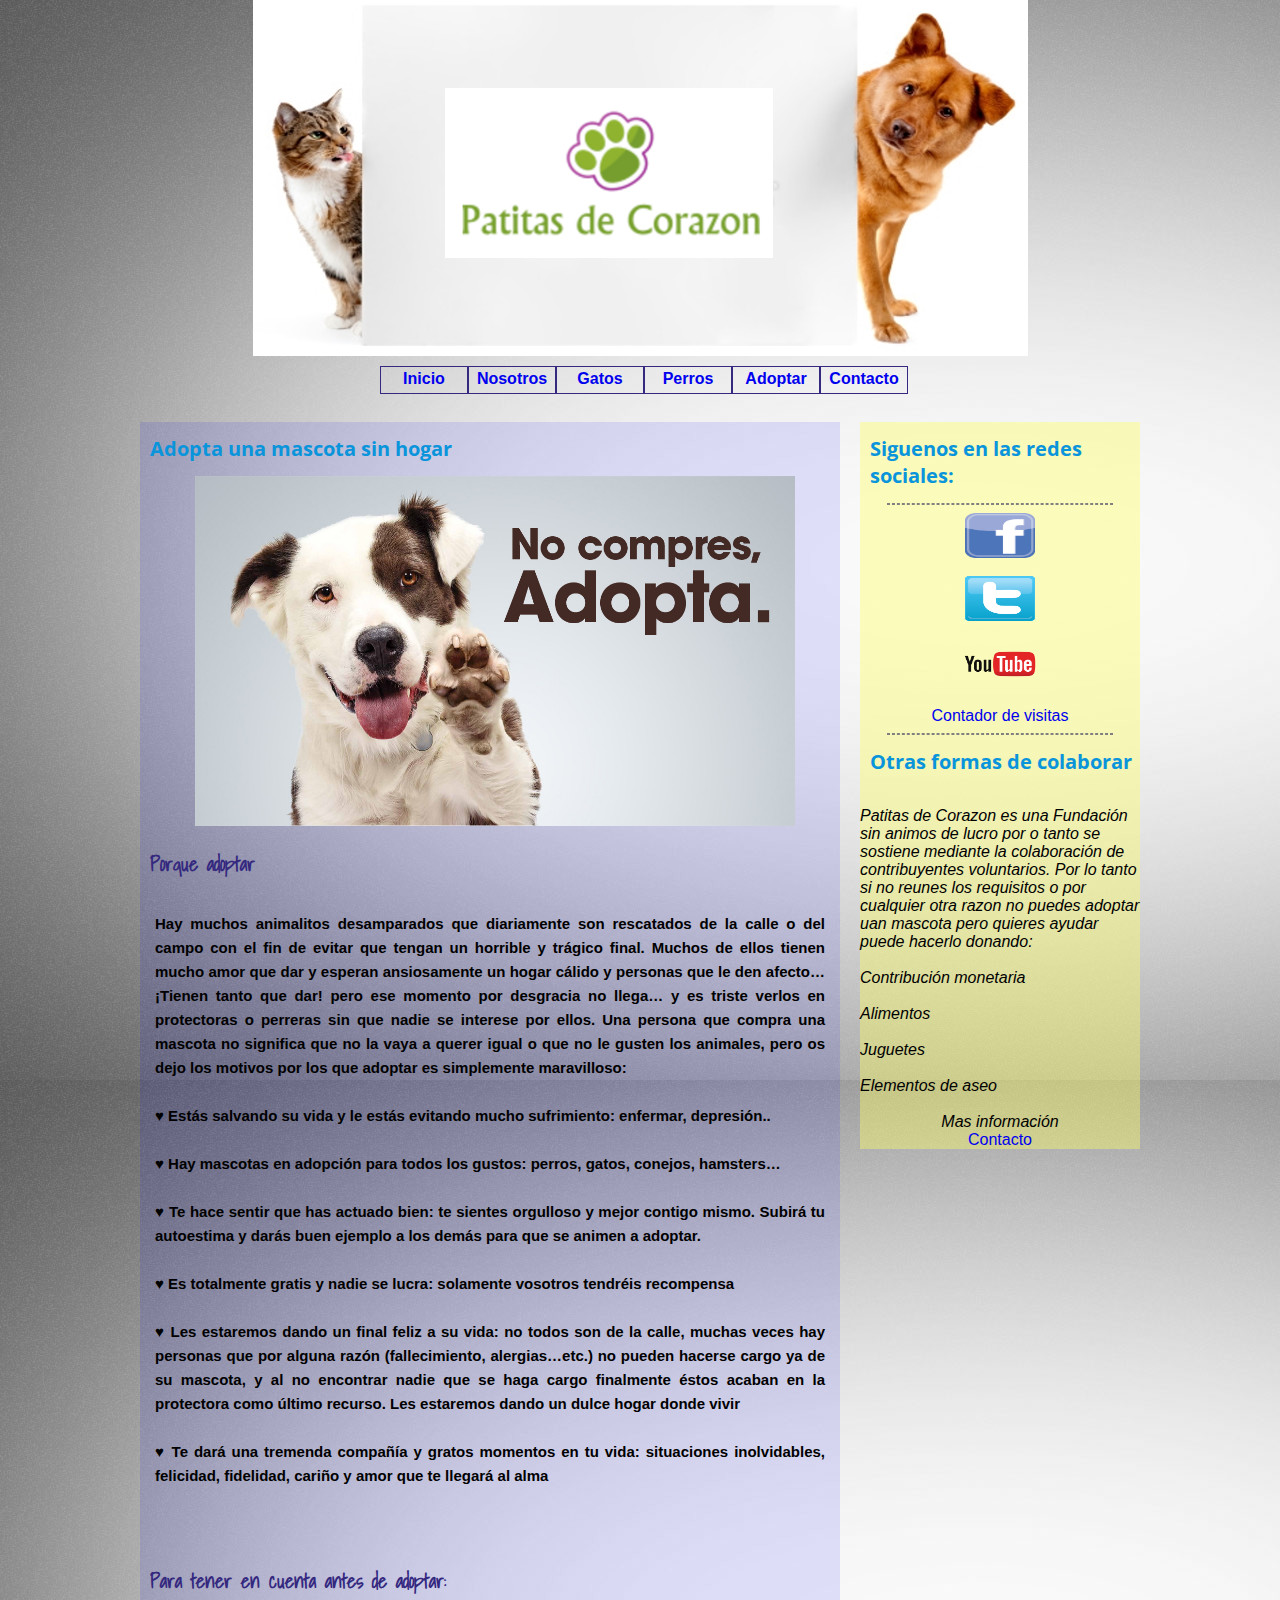
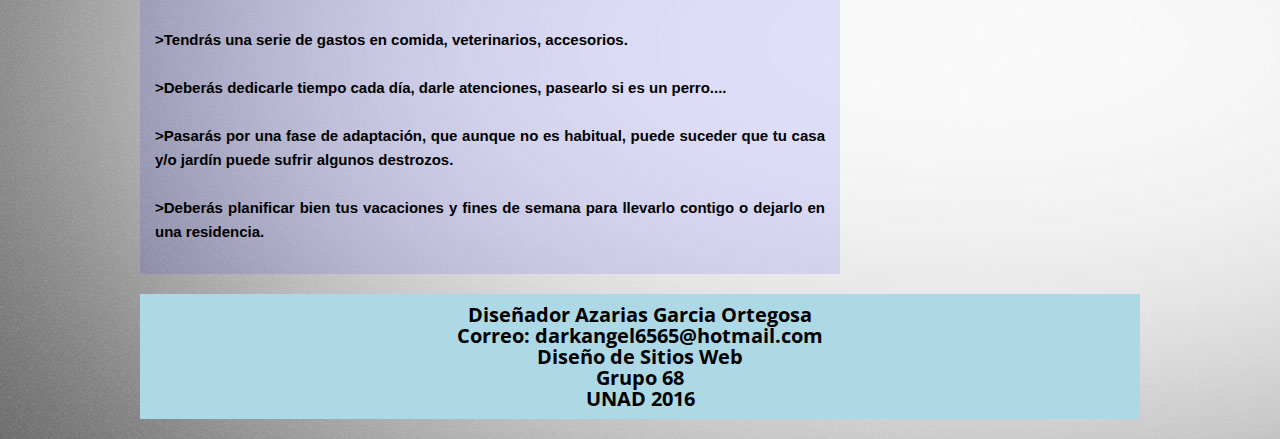
==== commit 44aa3061: "cambio 17" ====
--- a/index.html
+++ b/index.html
@@ -28,7 +28,7 @@
            <li><a href="La fundacion.html">Nosotros</a></li>
            <li><a href="Gatos.html">Gatos</a></li>
            <li><a href="Perros.html">Perros</a></li>
-           <li><a href="Adopción.html">Adoptar</a></li>
+           <li><a href="Adoptar.html">Adoptar</a></li>
            <li><a href="Contacto.html">Contacto</a></li>
         </ul>
 	</nav>
@@ -63,7 +63,7 @@
 	</section>
 	<aside>
 		<article>
-			<h2>Encuentranos en estas redes sociales:</h2>
+			<h1>Siguenos en las redes sociales:</h1>
 			<hr>
 			<a href="https://www.facebook.com/Patitas-de-Corazon-1555153538112009/" target="_blank"><img src="images/Facebook.png" height ="45" width = "70" class ="imgcenter"></a></br>
 			<a href="https://twitter.com/PatitasCorazon1" target="_blank"><img src="images/Twitter.png" height ="45" width = "70" class ="imgcenter"></a></br>
